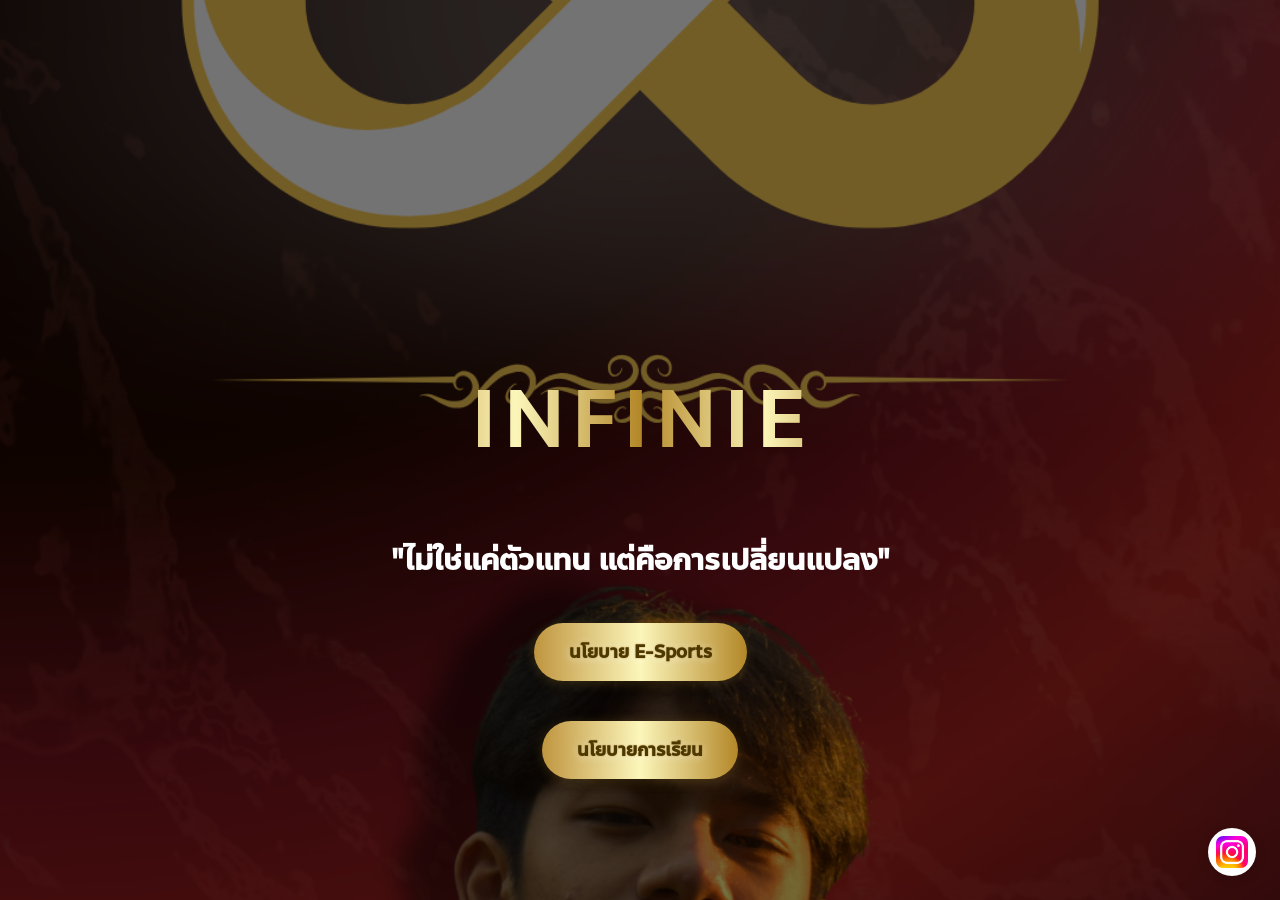
==== index.html @ 89f4e7ff "Add files via upload" ====
<!DOCTYPE html>
<html lang="th">
<head>
<meta charset="UTF-8">
<meta name="viewport" content="width=device-width, initial-scale=1.0">
<title>พรรคของเรา</title>

<link href="https://fonts.googleapis.com/css2?family=Itim&display=swap" rel="stylesheet">
<link rel="stylesheet" href="style.css">

</head>
<body>

<section class="hero">
  <div class="overlay"></div>

  <div class="content" style="margin-top: 11vh;">
    
    <div class="title" style="font-family: 'Anakotmai', sans-serif;"><br>INFINIE</br></div>
   
    <div class="subtitle"><strong>"ไม่ใช่แค่ตัวแทน แต่คือการเปลี่ยนแปลง"</strong></div>

    <div class="buttons">
      <a href="policy.html" class="btn">นโยบาย E-Sports</a><div class="btn-space"></div>
      <a href="study.html" class="btn" style="margin-top: 40px; display: inline-block;">นโยบายการเรียน</a>
    </div>
  </div>
</section>



<!-- Floating Instagram Button -->
<a href="https://www.instagram.com/infinite8_mrv/" class="ig-float-btn" target="_blank" rel="noopener" aria-label="Instagram">
  <img src="ig.png" alt="Instagram" style="width:32px;height:32px;display:block;" />
</a>

</body>
</html>
---- style.css ----
/* ================= RESET + FONT ================= */
* {
  margin: 0;
  padding: 0;
  box-sizing: border-box;
  font-family: 'Anakotmai', 'Itim', sans-serif;
}

@font-face {
  font-family: 'MyFont';  
  src: url('anakotmai-medium.woff') format('truetype');
}

@font-face {
  font-family: 'Anakotmai';
  src: url('anakotmai-medium.woff') format('woff');
  font-weight: normal;
  font-style: normal;
}

html {
  scroll-behavior: smooth;
}

body {
  background: black;
  color: white;
}

/* ================= fadein ================= */
body, .policy-page {
  animation: fadeIn 1s ease-in-out;
}

@keyframes fadeIn {
  from { opacity: 0; }
  to { opacity: 1; }
}

/* ================= Main เนาะ  ================= */
.hero {
  min-height: 100vh;
  display: flex;
  justify-content: center;
  align-items: center;
  text-align: center;
  position: relative;
  padding: 20px;
  background-image: url("Mainlogo2.png"); 
  background-position: center;
  background-size: cover;
  background-repeat: no-repeat;
  overflow: hidden;
}

.overlay {
  position: absolute;
  width: 100%;
  height: 100%;
  background: rgba(0,0,0,0.55);
}

.content {
  position: relative;
  z-index: 2;
}

.title {
  font-size: clamp(36px, 8vw, 80px);
  letter-spacing: 5px;
  background: linear-gradient(to right, #bf953f, #fcf6ba, #b38728, #fbf5b7, #aa771c);
  -webkit-background-clip: text; 
  background-clip: text;         
  -webkit-text-fill-color: transparent;
  margin-top: 15px;
}

.subtitle {
  margin: 80px 0 40px;
  font-size: clamp(18px, 3.2vw, 30px);
  font-weight: bold;
  margin-top: 55px;
}

.btn {
  display: inline-block;
  padding: 15px 35px;
  border-radius: 40px;
  border: none;
  font-size: 18px;
  background: linear-gradient(90deg, #bf953f 0%, #fcf6ba 50%, #b38728 100%);
  color: #4d3900;
  font-weight: bold;
  text-shadow: 0 1px 8px #fff8, 0 0 2px #b38728;
  text-decoration: none;
  transition: 0.4s;
  box-shadow: 0 2px 12px #b3872840;
}

.btn:hover {
  background: linear-gradient(90deg, #fcf6ba 0%, #bf953f 100%);
  color: #fff;
  transform: scale(1.05);
  box-shadow: 0 4px 24px #b3872870;
}

.policy-page {
  background: black;
  animation: fadeIn 1s ease-in-out;
}

.policy-page section {
  min-height: 100vh;
  display: flex;
  flex-direction: column;
  justify-content: center;
  align-items: center;
  padding: 60px 20px;
  background-position: center;
  background-size: cover;
  background-repeat: no-repeat;
  opacity: 1;
  transition: opacity 0.9s cubic-bezier(0.4,0,0.2,1);
}

.policy-page section.visible {
  opacity: 1;
}

.policy-text h2 {
  font-size: clamp(28px, 6vw, 60px);
  text-align: center;
  margin-bottom: 30px;
  font-weight: 900;
  background: linear-gradient(to right, #bf953f, #fcf6ba, #b38728, #fbf5b7, #aa771c);
  -webkit-background-clip: text;
  -webkit-text-fill-color: transparent;
}

.policy-cards {
  display: flex;
  flex-wrap: wrap;
  justify-content: center;
  align-items: flex-start;
  gap: 28px;
  width: 100%;
  max-width: 1300px;
  margin: 0 auto;
}

.policy-card {
  background: #232323;
  color: #fff;
  border-radius: 15px;
  overflow: hidden;
  width: calc(23% - 16px);
  min-width: 220px;
  max-width: 320px;
  display: flex;
  flex-direction: column;
  text-align: center;
  box-shadow: 0 10px 30px rgba(0,0,0,0.15);
  transition: transform 0.3s;
  opacity: 1;
  transform: none;
}

.policy-card.fadein {
  opacity: 0;
  transform: translateY(40px);
}

.policy-card.visible {
  opacity: 1;
  transform: none;
}

.policy-card:hover {
  transform: translateY(-5px);
}

.card-image {
  width: 100%;
  aspect-ratio: 16/9;
  max-height: 200px;
  background: #242424;
  overflow: hidden;
}

.card-image img {
  width: 100%;
  height: 100%;
  object-fit: cover;
  border-radius: 10px 10px 0 0;
}

.card-label {
  font-size: 32px;
  font-weight: bold;
  color: #2e2e2e;
  padding: 12px 0;
}

.card-desc {
  padding: 15px;
  color: #fff;
  font-size: 13px;
  line-height: 1.5;
  display: flex;
  flex-direction: column;
  justify-content: center;
  opacity: 1;
  transform: none;
  background: #b53d27;
  border-radius: 0 0 15px 15px;
}


.card-desc {
  padding: 15px;
  color: #ffffff;
  font-size: 13px;
  line-height: 1.5;
  display: flex;
  flex-direction: column;
  justify-content: center;
  opacity: 1;
  transform: none;
  background: rgba(255,255,255,0.88);
  border-radius: 0 0 15px 15px;
}

.policy-card {
  background: #131313;
  color: #2e2e2e;
  border-radius: 15px;
  overflow: hidden;
  width: calc(23% - 16px);
  min-width: 220px;
  max-width: 320px;
  display: flex;
  flex-direction: column;
  text-align: center;
  box-shadow: 0 10px 30px rgba(0,0,0,0.15);
  transition: transform 0.3s;
  opacity: 1;
  transform: none;
}

.desc-red { background: #C23B2A; }
.desc-green { background: #292929; }
.desc-blue { background: #143068; }


/* =============================================== พื้นหลัง Section ============================================================================ */
#policy1 {
  background-image: url("MainlogoBlur.png");
  background-position: center;
  background-size: cover;
  background-repeat: no-repeat;
  /* Remove any border or outline */
  border: none;
  outline: none;
  box-shadow: none;
}

#policy3 {
  background-image: url("MainlogoBlur2.png"); 
  background-position: center;
  background-size: cover;
  background-repeat: no-repeat;
  justify-content: flex-start;
  align-items: center;
  padding-top: 10vh;
  display: flex;
  flex-direction: column;
  gap: 32px; /* Add vertical spacing between cards */
}
#policy4 {
  background-image: url("MainlogoBlur.png");
  background-position: center;
  background-size: cover;
  background-repeat: no-repeat;
  /* Remove any border or outline */
  border: none;
  outline: none;
  box-shadow: none;
}
/* ================= MEDIA QUERIES ================= */
@media(max-width: 1024px) {
  .policy-card { width: calc(45% - 12px); max-width: 320px; }
  .policy-text h2 { font-size: clamp(24px,5vw,48px); }
  .card-image { max-height: 140px; }
}

@media(max-width: 768px) {
  .policy-card { width: 90%; max-width: 400px; }
  .policy-text h2 { font-size: clamp(20px,6vw,36px); }
  .card-desc { font-size: 12px; padding: 10px; }
  .card-image { max-height: 120px; }
}

@media(max-width: 480px) {
  .policy-text h2 { font-size: clamp(18px,4vw,24px); }
  .card-desc { font-size: 11px; padding: 8px; }
}

@media(max-width: 1024px) {
  .policy-card { width: calc(45% - 12px); max-width: 320px; }
  .policy-text h2 { font-size: clamp(24px,5vw,48px); }
  .card-image { max-height: 140px; }
}

@media(max-width: 768px) {
  .policy-card { width: 90%; max-width: 400px; }
  .policy-text h2 { font-size: clamp(20px,6vw,36px); }
  .card-desc { font-size: 12px; padding: 10px; }
  .card-image { max-height: 120px; }
}

@media(max-width: 480px) {
  .policy-text h2 { font-size: clamp(18px,4vw,24px); }
  .card-desc { font-size: 11px; padding: 8px; }
}
/* ================= SECTION FADE-IN ================= */
section.fade-in {
  animation: fadeIn 1s ease-in-out;
}

#policy1 .card-label {
  font-family: 'Bungee', 'Itim', sans-serif;
}

/* ================= FLOATING IG BUTTON ================= */
.ig-float-btn {
  position: fixed;
  right: 24px;
  bottom: 24px;
  z-index: 1000;
  width: 48px;
  height: 48px;
  background: #fff;
  border-radius: 50%;
  box-shadow: 0 2px 12px #0002;
  display: flex;
  align-items: center;
  justify-content: center;
  transition: box-shadow 0.2s, transform 0.2s;
  border: none;
  cursor: pointer;
}

.ig-float-btn:hover {
  box-shadow: 0 4px 24px #c1358450;
  transform: scale(1.08);
}

.ig-float-btn svg {
  width: 36px;
  height: 36px;
  display: block;
}
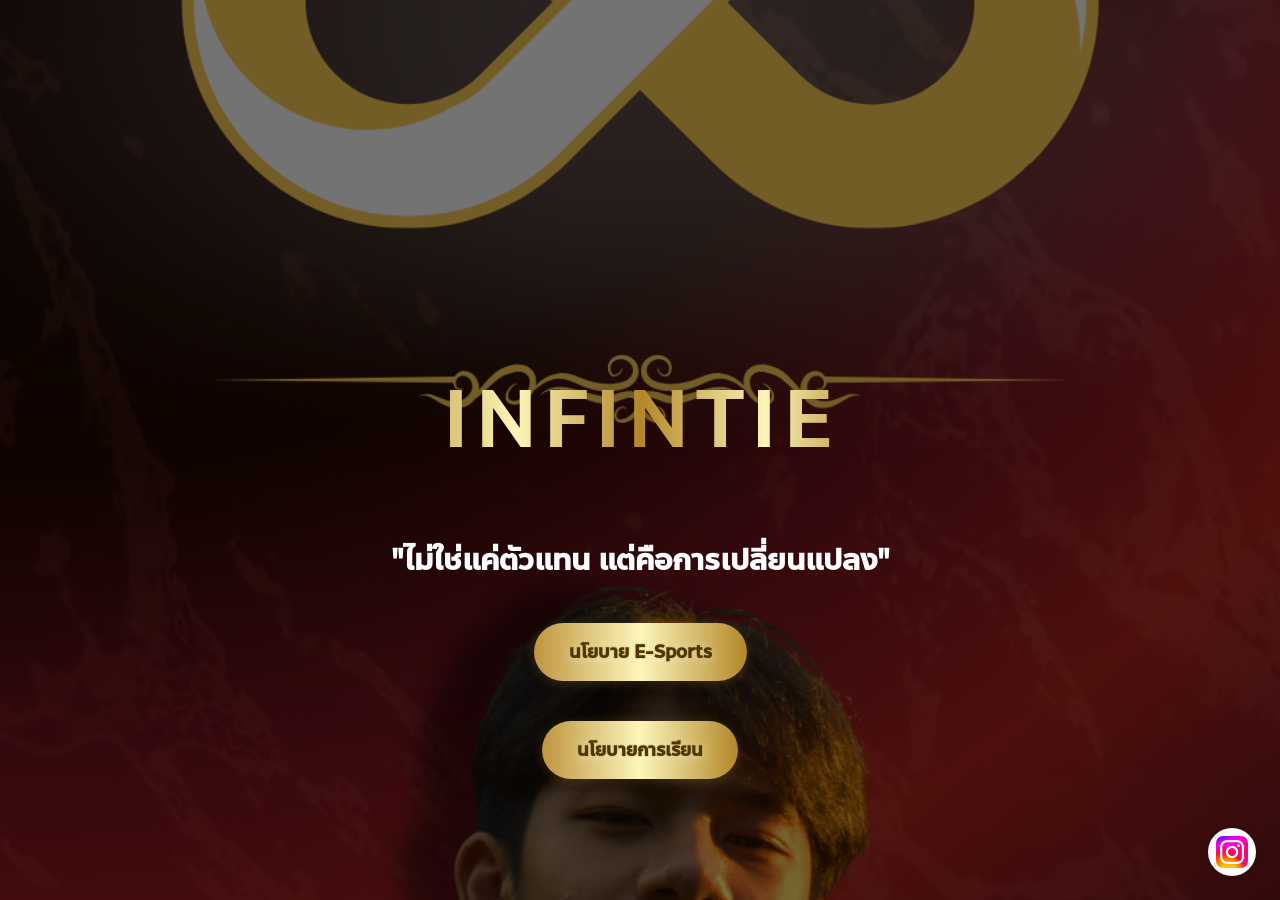
==== commit e86345d8: "Update index.html" ====
--- a/index.html
+++ b/index.html
@@ -16,7 +16,7 @@
 
   <div class="content" style="margin-top: 11vh;">
     
-    <div class="title" style="font-family: 'Anakotmai', sans-serif;"><br>INFINIE</br></div>
+    <div class="title" style="font-family: 'Anakotmai', sans-serif;"><br>INFINTIE</br></div>
    
     <div class="subtitle"><strong>"ไม่ใช่แค่ตัวแทน แต่คือการเปลี่ยนแปลง"</strong></div>
 
@@ -36,3 +36,4 @@
 
 </body>
 </html>
+
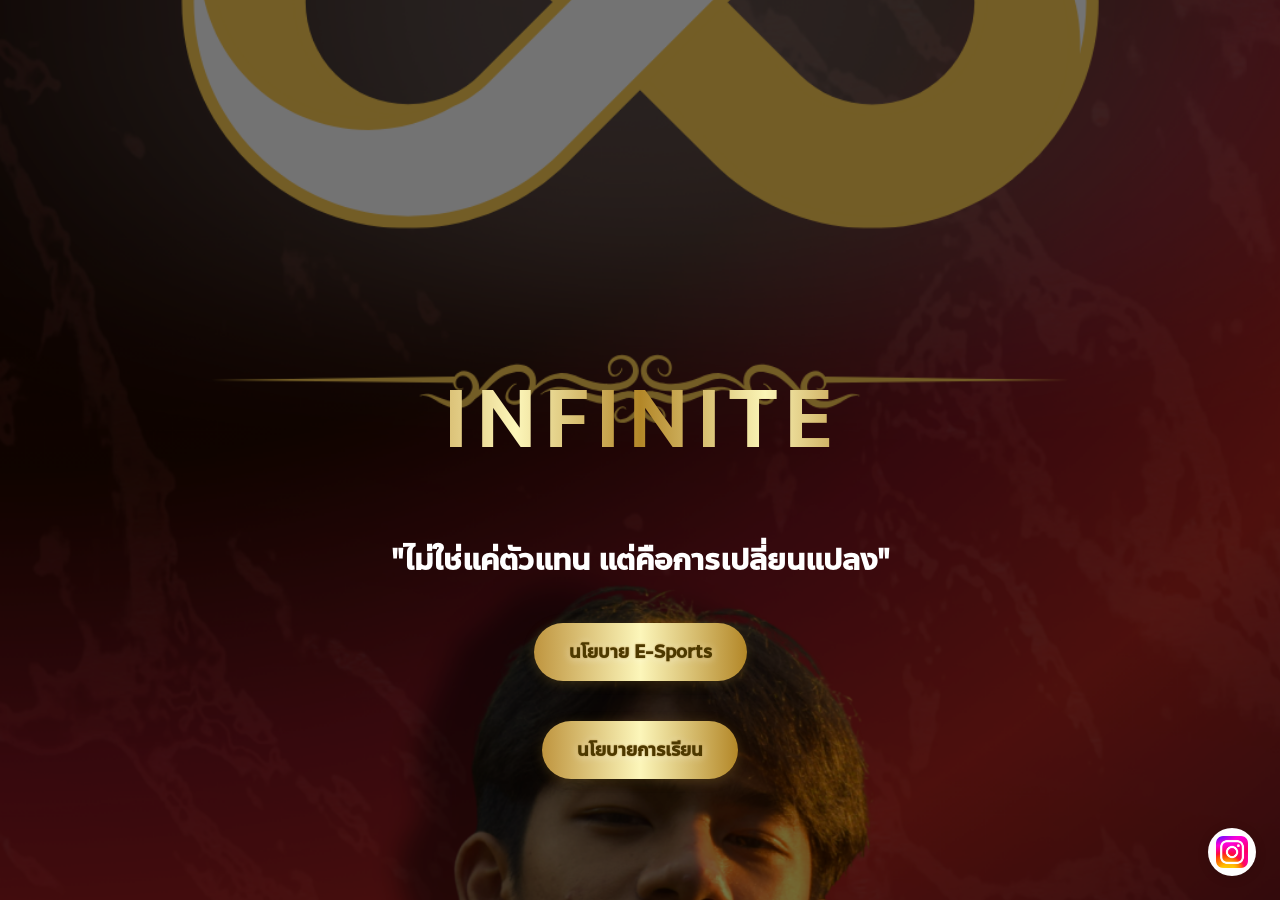
==== commit eaf79971: "Update index.html" ====
--- a/index.html
+++ b/index.html
@@ -16,7 +16,7 @@
 
   <div class="content" style="margin-top: 11vh;">
     
-    <div class="title" style="font-family: 'Anakotmai', sans-serif;"><br>INFINTIE</br></div>
+    <div class="title" style="font-family: 'Anakotmai', sans-serif;"><br>INFINITE</br></div>
    
     <div class="subtitle"><strong>"ไม่ใช่แค่ตัวแทน แต่คือการเปลี่ยนแปลง"</strong></div>
 
@@ -37,3 +37,4 @@
 </body>
 </html>
 
+
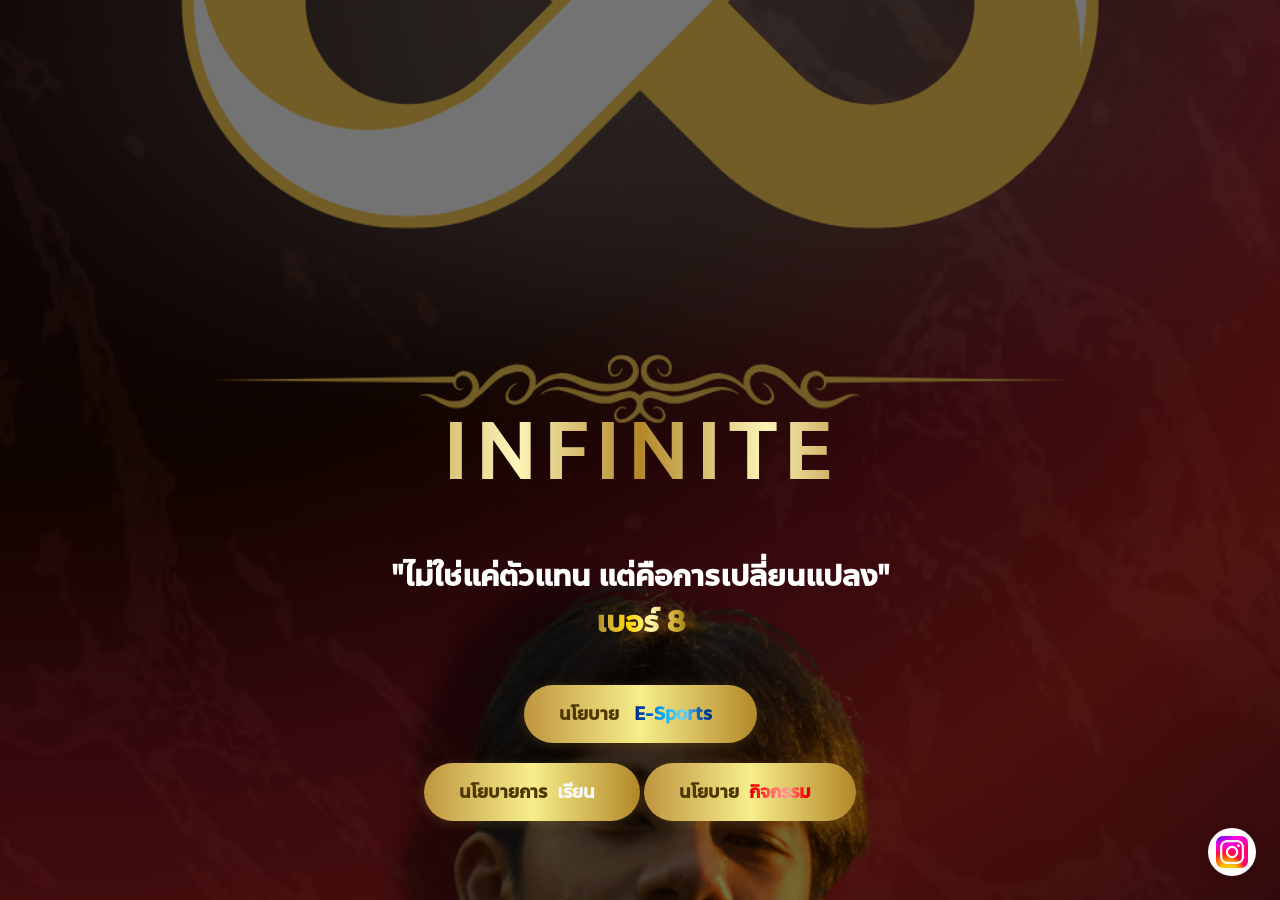
==== commit 71517d1d: "Add files via upload" ====
--- a/index.html
+++ b/index.html
@@ -3,7 +3,7 @@
 <head>
 <meta charset="UTF-8">
 <meta name="viewport" content="width=device-width, initial-scale=1.0">
-<title>พรรคของเรา</title>
+<title>infinite 8</title>
 
 <link href="https://fonts.googleapis.com/css2?family=Itim&display=swap" rel="stylesheet">
 <link rel="stylesheet" href="style.css">
@@ -14,27 +14,102 @@
 <section class="hero">
   <div class="overlay"></div>
 
-  <div class="content" style="margin-top: 11vh;">
+  <div class="content" style="margin-top: 10vh;">
     
     <div class="title" style="font-family: 'Anakotmai', sans-serif;"><br>INFINITE</br></div>
    
-    <div class="subtitle"><strong>"ไม่ใช่แค่ตัวแทน แต่คือการเปลี่ยนแปลง"</strong></div>
+    <div class="subtitle"><strong>"ไม่ใช่แค่ตัวแทน แต่คือการเปลี่ยนแปลง"</strong><br>
+    <span class="highlight4">เบอร์ 8</span>
+  </div>
 
     <div class="buttons">
-      <a href="policy.html" class="btn">นโยบาย E-Sports</a><div class="btn-space"></div>
-      <a href="study.html" class="btn" style="margin-top: 40px; display: inline-block;">นโยบายการเรียน</a>
+      <a href="policy.html" class="btn">นโยบาย <span class="highlight2">E-Sports</span></a><div class="btn-space"></div>
+      <a href="study.html" class="btn" style="margin-top: 20px; display: inline-block;">นโยบายการ<span class="highlight1">เรียน</span></a>
+      <a href="activity.html" class="btn" style="margin-top: 20px; display: inline-block;">นโยบาย<span class="highlight">กิจกรรม</span></a>
     </div>
   </div>
 </section>
 
+<style>
+
+.highlight{
+  background: linear-gradient(
+    90deg,
+    #8b0000,   /* แดงเข้ม */
+    #ff0000,   /* แดงสด */
+    #ff6666,   /* แดงอ่อน */
+    #ff9999,   /* ชมพูอ่อน */
+    #ff0000,   /* แดงสด */
+    #8b0000    /* แดงเข้ม */
+  );
+  -webkit-background-clip: text;
+  -webkit-text-fill-color: transparent;
+
+  background-clip: text;
+  color: transparent;
+
+  padding: 4px 10px;
+  border-radius: 6px;
+  font-weight: bold;
+}
+
+
+.highlight1 {
+   color: rgb(248, 248, 248);
+  background: transparent;
+  padding: 4px 10px;
+  border-radius: 6px;
+  font-weight: bold;
+}
+
+.highlight2 {
+  background: linear-gradient(
+    90deg,
+    #001f4d,
+    #0047ab,
+    #00aaff,
+    #66d9ff,
+    #0047ab,
+    #001f4d
+  );
+  -webkit-background-clip: text;
+  -webkit-text-fill-color: transparent;
+
+  background-clip: text;
+  color: transparent;
+
+  padding: 4px 10px;
+  border-radius: 6px;
+  font-weight: bold;
+}
+.highlight4 {
+  background: linear-gradient(
+    90deg,
+    #7a5c00,
+    #d4af37,
+    #ffd700,
+    #fff4b0,
+    #d4af37,
+    #7a5c00
+  );
+  -webkit-background-clip: text;
+  -webkit-text-fill-color: transparent;
+
+  background-clip: text;
+  color: transparent;
+
+  padding: 4px 10px;
+  border-radius: 6px;
+  font-weight: bold;
+}
+
+</style>
 
 
 <!-- Floating Instagram Button -->
 <a href="https://www.instagram.com/infinite8_mrv/" class="ig-float-btn" target="_blank" rel="noopener" aria-label="Instagram">
-  <img src="ig.png" alt="Instagram" style="width:32px;height:32px;display:block;" />
+  <img src="ig.png" alt="Instagram" style="width:32px;height:32px;display: block;" />
 </a>
 
 </body>
 </html>
-
-
--- a/style.css
+++ b/style.css
@@ -72,14 +72,14 @@
   -webkit-background-clip: text; 
   background-clip: text;         
   -webkit-text-fill-color: transparent;
-  margin-top: 15px;
+  margin-top: 99px;
 }
 
 .subtitle {
-  margin: 80px 0 40px;
+  margin: 100px 0 40px;
   font-size: clamp(18px, 3.2vw, 30px);
-  font-weight: bold;
-  margin-top: 55px;
+  font-weight: 1;
+  margin-top: 39px;
 }
 
 .btn {
@@ -88,10 +88,10 @@
   border-radius: 40px;
   border: none;
   font-size: 18px;
-  background: linear-gradient(90deg, #bf953f 0%, #fcf6ba 50%, #b38728 100%);
+  background: linear-gradient(90deg, #bf953f 0%, #f7ee8b 50%, #b38728 100%);
   color: #4d3900;
   font-weight: bold;
-  text-shadow: 0 1px 8px #fff8, 0 0 2px #b38728;
+  
   text-decoration: none;
   transition: 0.4s;
   box-shadow: 0 2px 12px #b3872840;
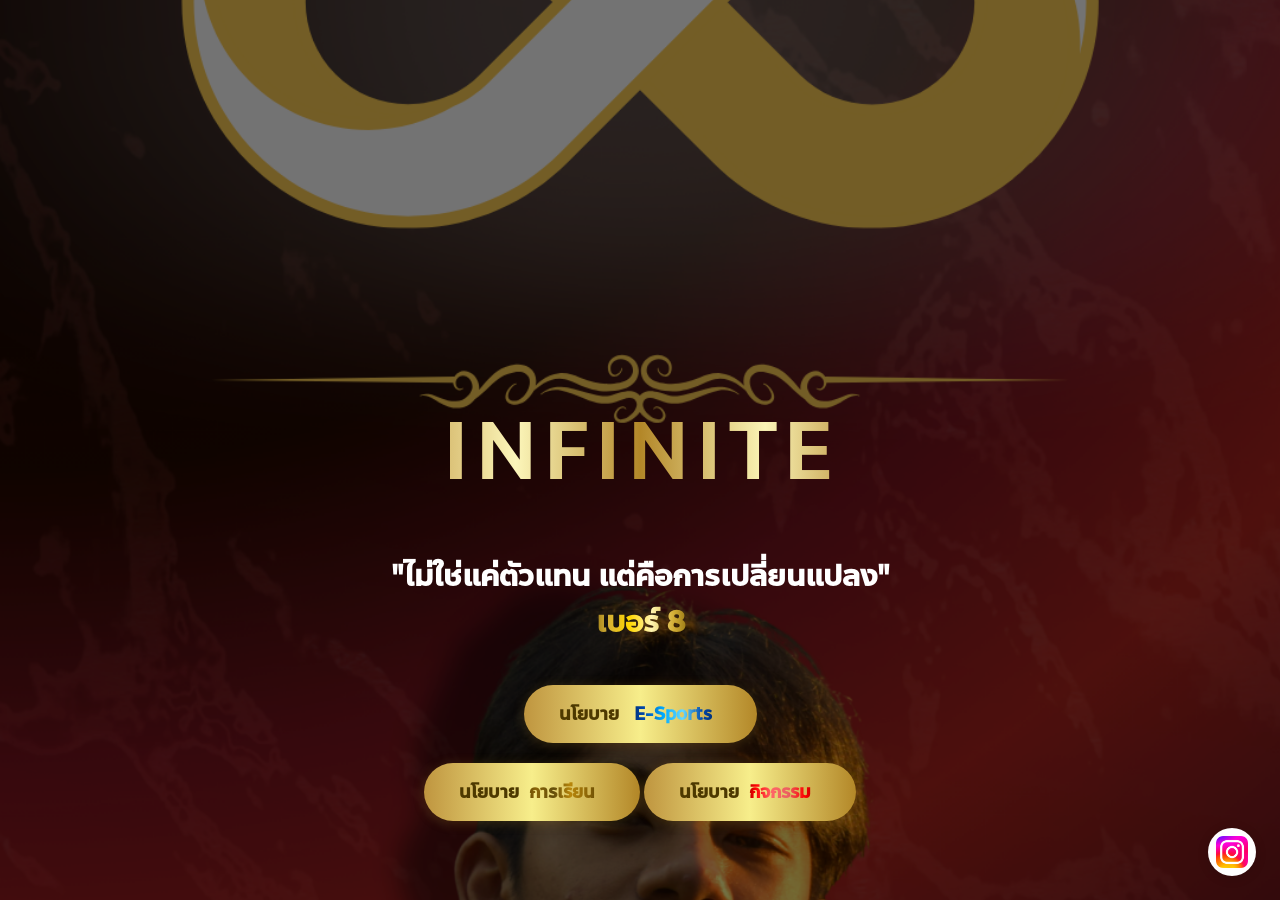
==== commit 2d8a5e54: "Add files via upload" ====
--- a/index.html
+++ b/index.html
@@ -24,7 +24,7 @@
 
     <div class="buttons">
       <a href="policy.html" class="btn">นโยบาย <span class="highlight2">E-Sports</span></a><div class="btn-space"></div>
-      <a href="study.html" class="btn" style="margin-top: 20px; display: inline-block;">นโยบายการ<span class="highlight1">เรียน</span></a>
+      <a href="study.html" class="btn" style="margin-top: 20px; display: inline-block;">นโยบาย<span class="highlight1">การเรียน</span></a>
       <a href="activity.html" class="btn" style="margin-top: 20px; display: inline-block;">นโยบาย<span class="highlight">กิจกรรม</span></a>
     </div>
   </div>
@@ -35,10 +35,10 @@
 .highlight{
   background: linear-gradient(
     90deg,
-    #8b0000,   /* แดงเข้ม */
+    #4e0000,   /* แดงเข้ม */
     #ff0000,   /* แดงสด */
     #ff6666,   /* แดงอ่อน */
-    #ff9999,   /* ชมพูอ่อน */
+    #eb6161,   /* ชมพูอ่อน */
     #ff0000,   /* แดงสด */
     #8b0000    /* แดงเข้ม */
   );
@@ -55,12 +55,27 @@
 
 
 .highlight1 {
-   color: rgb(248, 248, 248);
-  background: transparent;
+
+background: linear-gradient(
+    90deg,
+    #4a3500, /* ทองเข้มเกือบน้ำตาล */
+    #8b6508, /* ทองเหลืองรมดำ */
+    #634e0a, /* ทองเมทัลลิค (จุดกระทบแสง) */
+    #b8860b, /* Dark Goldenrod */
+    #8b6508, 
+    #4a3500
+);
+  -webkit-background-clip: text;
+  -webkit-text-fill-color: transparent;
+
+  background-clip: text;
+  color: transparent;
+
   padding: 4px 10px;
   border-radius: 6px;
   font-weight: bold;
 }
+
 
 .highlight2 {
   background: linear-gradient(
